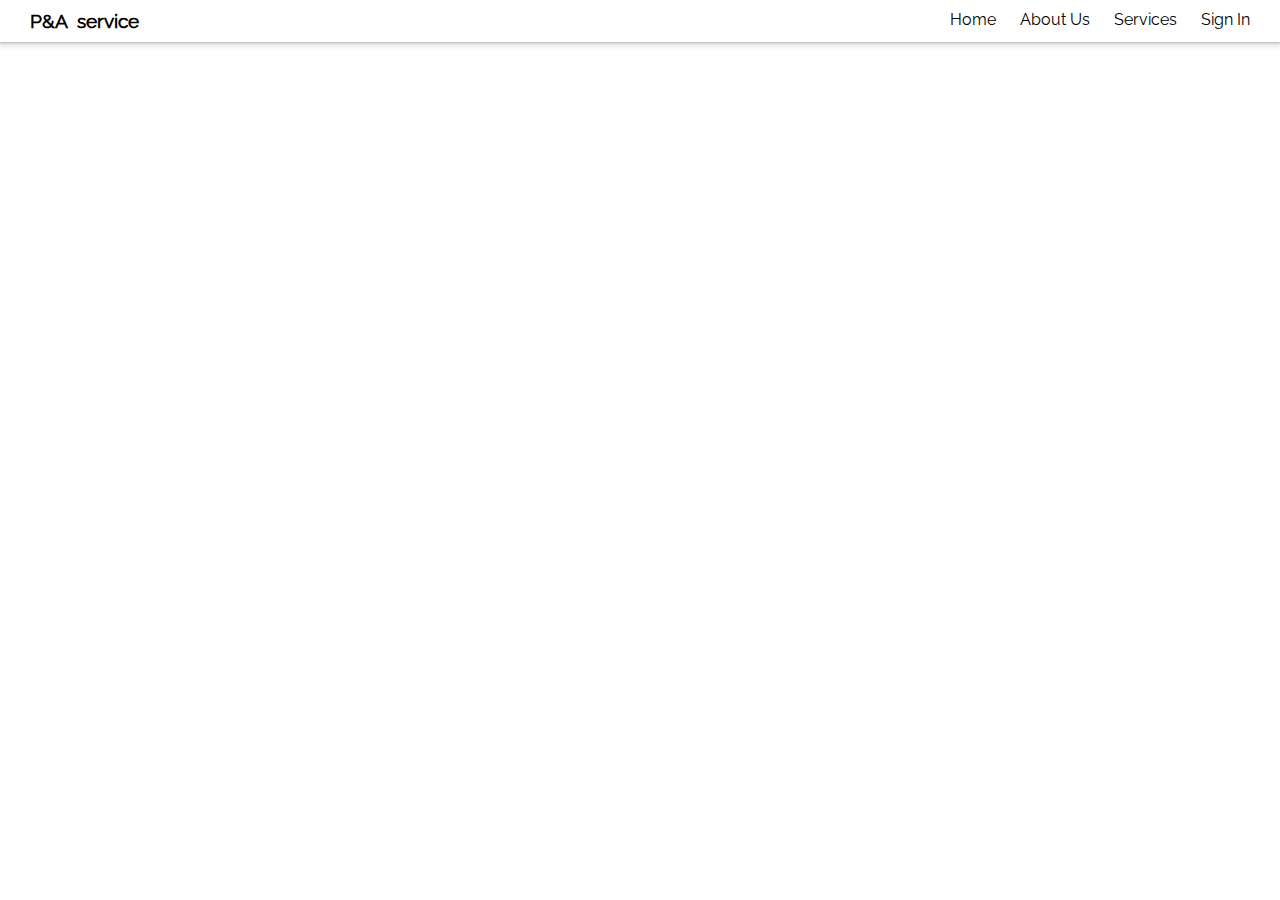
==== index.html @ 7f730550 "home" ====
<!DOCTYPE html>
<html lang="en">

<head>
    <meta charset="UTF-8">
    <meta name="viewport" content="width=device-width, initial-scale=1.0">
    <link rel="stylesheet" href="./asset/css/global.css">
    <link rel="stylesheet" href="./asset/css/style.css">
    <link rel="stylesheet" href="https://cdnjs.cloudflare.com/ajax/libs/font-awesome/6.5.1/css/all.min.css"
        integrity="sha512-DTOQO9RWCH3ppGqcWaEA1BIZOC6xxalwEsw9c2QQeAIftl+Vegovlnee1c9QX4TctnWMn13TZye+giMm8e2LwA=="
        crossorigin="anonymous" referrerpolicy="no-referrer" />
    <title>Home</title>
</head>

<body>
    <header>
        <div class="container">
            <div class="row jsc">
                <div class="col">
                    <div class="logo">
                        <h3>P&A &nbsp;<span>service</span></h3>
                    </div>
                </div>
                <div class="col">
                    <div class="list">
                        <ul>
                            <li><a href="./index.html">Home</a></li>
                            <li><a href="#about">About Us</a></li>
                            <li><a href="./asset/pages/Services.html">Services</a></li>
                            <li><a href="./asset/pages/login.html">Sign In</a></li>
                        </ul>
                    </div>
                </div>
            </div>
        </div>
    </header>

    <main>
        <section>
            <div class="container">

            </div>
        </section>
    </main>



</body>

</html>
---- asset/css/global.css ----
@font-face {
    font-family: 'aksh';
    src: url('../font/static/Raleway-Regular.ttf');
}

:root {

    * {
        padding: 0;
        margin: 0;
        box-sizing: border-box;
        font-family: 'aksh';
    }

    html {
        scroll-behavior: smooth;
    }

    .container {
        width: 1240px;
        margin: 0 auto;
    }

    .row {
        display: flex;
        flex-wrap: wrap;
    }

    .jsc {
        justify-content: space-between;
    }

    ul li {
        display: inline-block;
    }

    ul li a {
        text-decoration: none;
        color: black;
    }

    ul li a:hover {
        border-bottom: 2px solid rgba(0, 58, 58, 0.589);

    }

    .logo h3 {
        margin: 10px;
    }

    .list ul li {
        margin: 10px;

    }

    header {
        /* border: 1.5px solid teal; */
        /* filter: drop-shadow(15px 10px 10px rgba(0, 0, 0, 0.7)); */
        box-shadow: rgba(60, 64, 67, 0.3) 0px 1px 2px 0px, rgba(60, 64, 67, 0.15) 0px 2px 6px 2px;
    }


    .col_40 {
        width: 39%;
    }

    .col_25 {
        width: 23%;
    }

    img {
        display: block;
        width: 100%;
    }

}
---- asset/css/style.css ----
* {
    padding: 0;
    margin: 0;
    box-sizing: border-box;
}

html {
    scroll-behavior: smooth;
}

.container {
    width: 1240px;
    margin: 0 auto;
}

.row {
    display: flex;
    flex-wrap: wrap;
}

.jsc {
    justify-content: space-between;
}

ul li {
    display: inline-block;
}

ul li a {
    text-decoration: none;
}

.logo h3 {
    margin: 10px;
}

.list ul li {
    margin: 10px;

}

header {
    /* border: 1.5px solid teal; */
    /* filter: drop-shadow(15px 10px 10px rgba(0, 0, 0, 0.7)); */
    box-shadow: rgba(60, 64, 67, 0.3) 0px 1px 2px 0px, rgba(60, 64, 67, 0.15) 0px 2px 6px 2px;
}
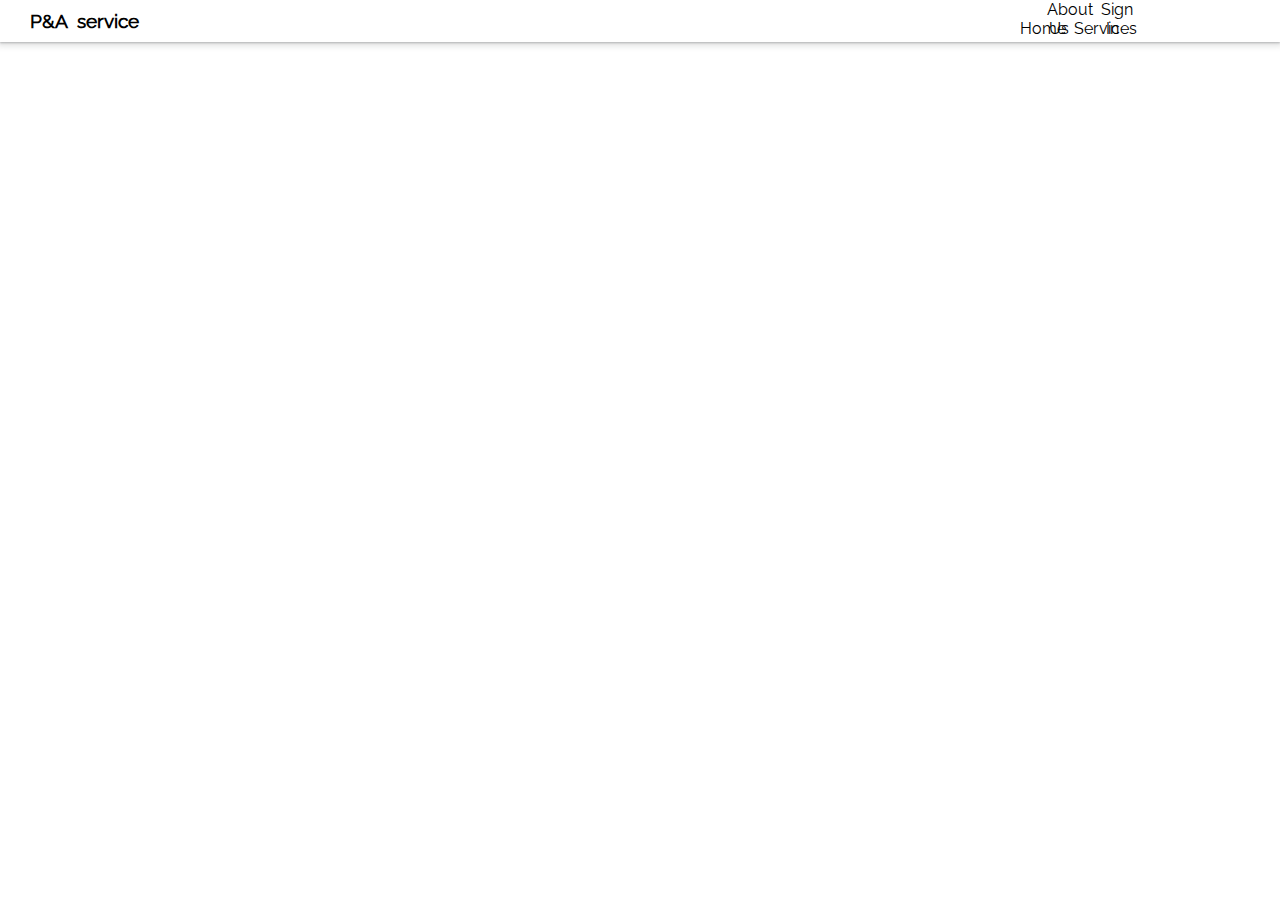
==== commit 35ec4f93: "add" ====
--- a/index.html
+++ b/index.html
@@ -9,7 +9,11 @@
     <link rel="stylesheet" href="https://cdnjs.cloudflare.com/ajax/libs/font-awesome/6.5.1/css/all.min.css"
         integrity="sha512-DTOQO9RWCH3ppGqcWaEA1BIZOC6xxalwEsw9c2QQeAIftl+Vegovlnee1c9QX4TctnWMn13TZye+giMm8e2LwA=="
         crossorigin="anonymous" referrerpolicy="no-referrer" />
+    <!-- <link rel="stylesheet" href="https://cdnjs.cloudflare.com/ajax/libs/font-awesome/6.5.1/css/all.min.css"
+        integrity="sha512-DTOQO9RWCH3ppGqcWaEA1BIZOC6xxalwEsw9c2QQeAIftl+Vegovlnee1c9QX4TctnWMn13TZye+giMm8e2LwA=="
+        crossorigin="anonymous" referrerpolicy="no-referrer" /> -->
     <title>Home</title>
+
 </head>
 
 <body>
@@ -44,7 +48,7 @@
     </main>
 
 
-
+    <script src="./asset/script/main.js"></script>
 </body>
 
 </html>--- a/asset/css/global.css
+++ b/asset/css/global.css
@@ -73,4 +73,26 @@
         width: 100%;
     }
 
+    .list {
+        display: block;
+        position: static;
+        background-color: transparent;
+        transition: none;
+        width: 48%;
+    }
+
+
+    .list ul li {
+        display: inline-block;
+        width: 20%;
+        margin: 0 auto;
+        /* padding: 0 20px; */
+        text-align: center;
+    }
+
+    .list ul li a {
+        color: black;
+    }
+
+
 }